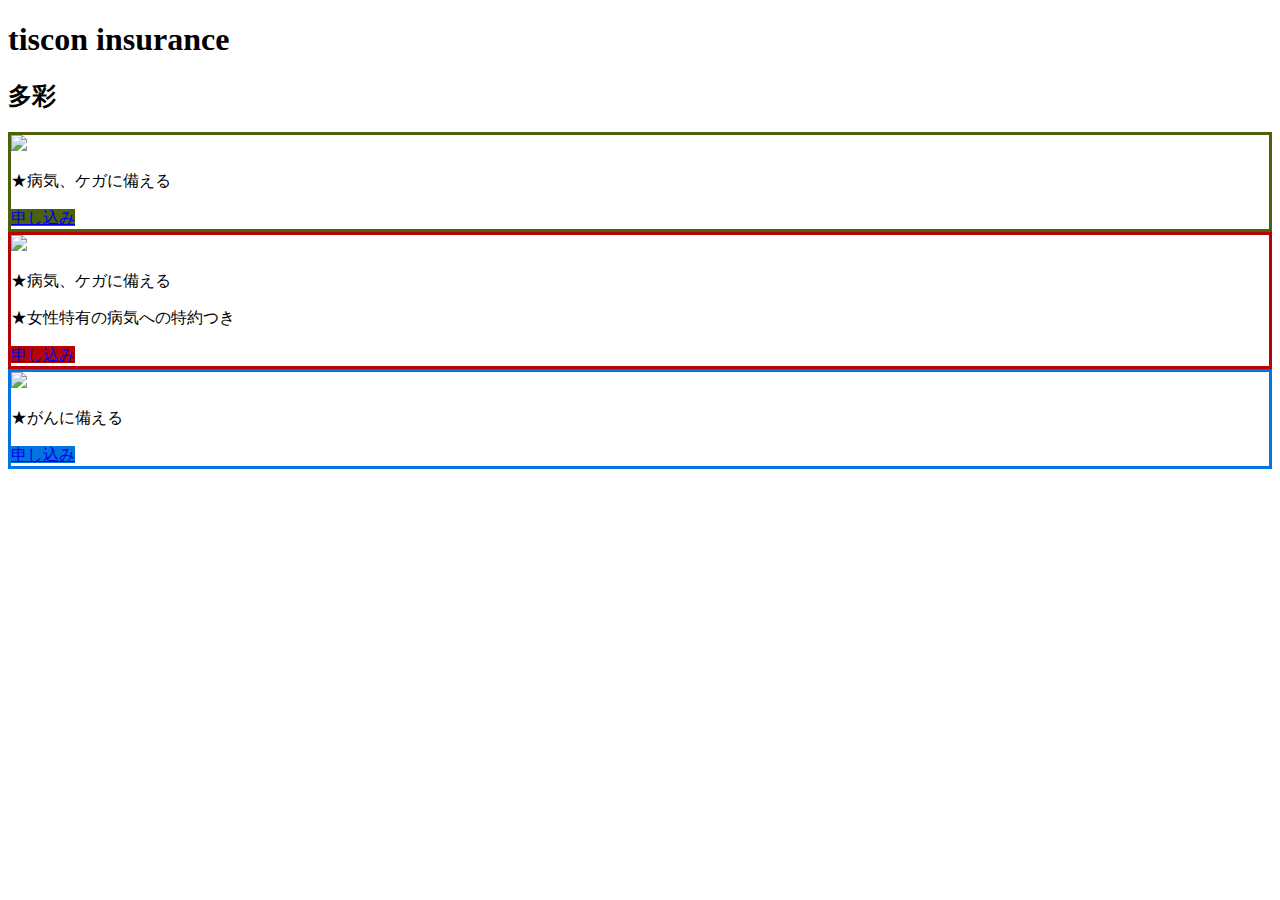
==== src/main/resources/template/index.html @ 86e359ab "勤め先の登録画面が必要かどうかを確認する" ====
<!DOCTYPE html>
<html xmlns:th="http://www.thymeleaf.org">
<head th:with="datetime=${#calendars.format(#calendars.createNow(),'yyyyMMddHHmmssSSS')}">
    <script th:src="@{/js/dummy.js}"></script>
    <link rel="stylesheet" th:href="@{/css/engineer.test.1.css(time=${datetime})}"/>

    <link rel="stylesheet" th:href="@{http://fonts.googleapis.com/css?family=Exo:900}"/>
    <link rel="stylesheet" th:href="@{https://cdn.jsdelivr.net/semantic-ui/2.2.6/semantic.min.css}"/>

    <link rel="stylesheet" th:href="@{/css/main.css}">

    <title>TOP</title>
</head>
<body>

<nav th:insert="header.html :: header"></nav>

<div class="full height image">
    <div class="ui main container">
        <div class="menu bar"></div>
        <div class="ui information container center aligned">
            <h1 class="ui header">tiscon insurance</h1>
            <h2 class="bland-message">多彩</h2>

            <div class="index-block">
                <div class="index-icon" style="border:solid 3px #4B610B;">
                    <img src="/img/icon_treat.png">
                    <p class="index-text" style="top:40px;">★病気、ケガに備える</p>
                    <a href="/action/order/accept?insuranceType=treat" class="index-button"
                       style="top:90px; background-color: #4B610B;">
                        申し込み
                    </a>
                </div>

                <div class="index-icon" style="border:solid 3px #B40404;">
                    <img src="/img/icon_treatLady.png">
                    <p class="index-text" style="top:10px;">★病気、ケガに備える</p>
                    <p class="index-text" style="top:20px;">★女性特有の病気への特約つき</p>
                    <a href="/action/order/accept?insuranceType=treatLady" class="index-button"
                       style="top:42px; background-color: #B40404;">
                        申し込み
                    </a>
                </div>

                <div class="index-icon" style="border:solid 3px #0174DF;">
                    <img src="/img/icon_future.png">
                    <p class="index-text" style="top:30px;">★がんに備える</p>
                    <a href="/action/order/accept?insuranceType=future" class="index-button"
                       style="top:80px; background-color: #0174DF;">
                        申し込み
                    </a>
                </div>
            </div>

        </div>

    </div>
</div>
</div></body>
</html>
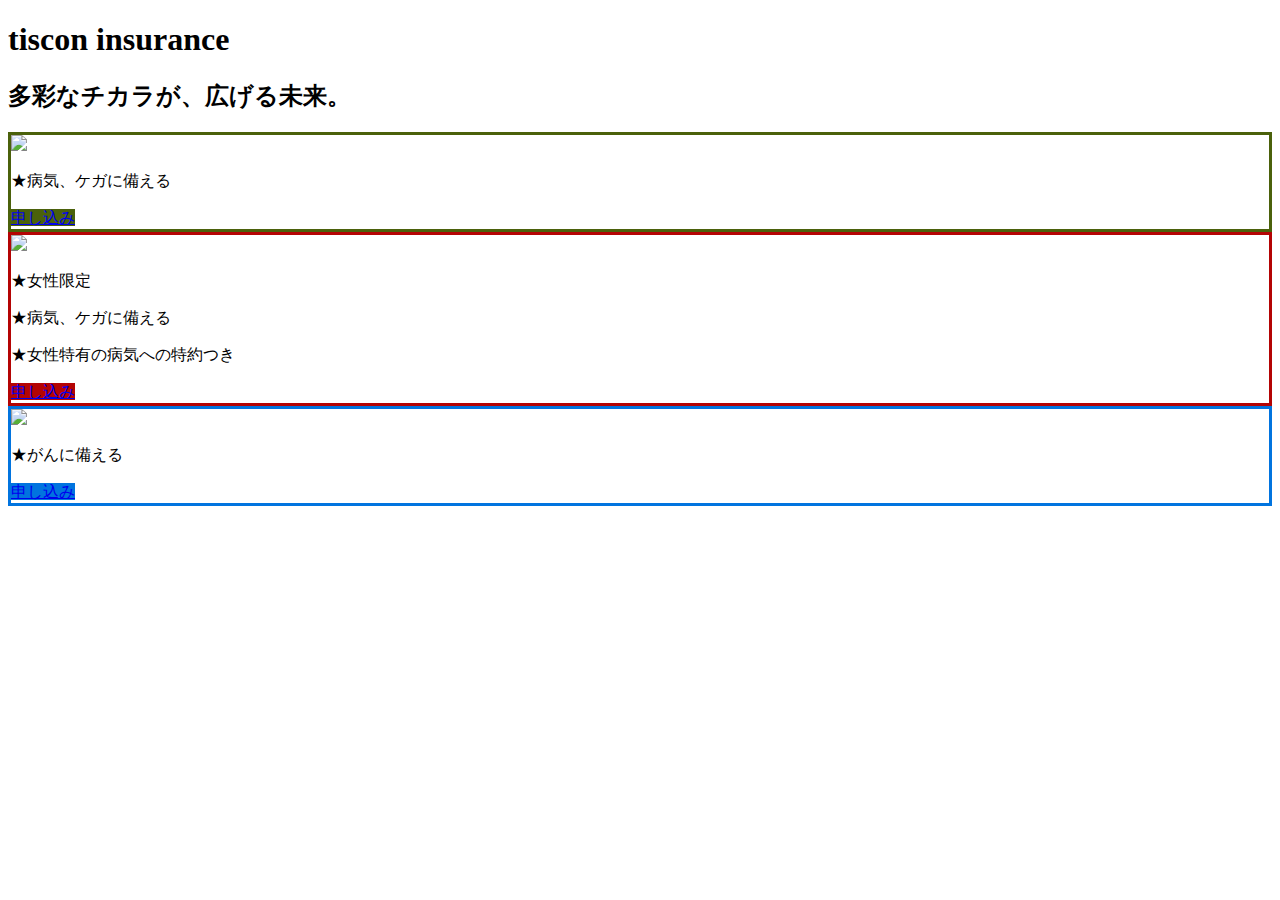
==== commit 93d21fc0: "ladyを強調 女性のチェックボックス追加" ====
--- a/src/main/resources/template/index.html
+++ b/src/main/resources/template/index.html
@@ -20,24 +20,25 @@
         <div class="menu bar"></div>
         <div class="ui information container center aligned">
             <h1 class="ui header">tiscon insurance</h1>
-            <h2 class="bland-message">多彩</h2>
+            <h2 class="bland-message">多彩なチカラが、広げる未来。</h2>
 
             <div class="index-block">
                 <div class="index-icon" style="border:solid 3px #4B610B;">
                     <img src="/img/icon_treat.png">
                     <p class="index-text" style="top:40px;">★病気、ケガに備える</p>
                     <a href="/action/order/accept?insuranceType=treat" class="index-button"
-                       style="top:90px; background-color: #4B610B;">
+                       style="top:103px; background-color: #4B610B;">
                         申し込み
                     </a>
                 </div>
 
                 <div class="index-icon" style="border:solid 3px #B40404;">
                     <img src="/img/icon_treatLady.png">
+                    <p class="index-texta" style="top:0px;">★女性限定</p>
                     <p class="index-text" style="top:10px;">★病気、ケガに備える</p>
                     <p class="index-text" style="top:20px;">★女性特有の病気への特約つき</p>
                     <a href="/action/order/accept?insuranceType=treatLady" class="index-button"
-                       style="top:42px; background-color: #B40404;">
+                       style="top:30px; background-color: #B40404;">
                         申し込み
                     </a>
                 </div>
@@ -46,7 +47,7 @@
                     <img src="/img/icon_future.png">
                     <p class="index-text" style="top:30px;">★がんに備える</p>
                     <a href="/action/order/accept?insuranceType=future" class="index-button"
-                       style="top:80px; background-color: #0174DF;">
+                       style="top:96px; background-color: #0174DF;">
                         申し込み
                     </a>
                 </div>
